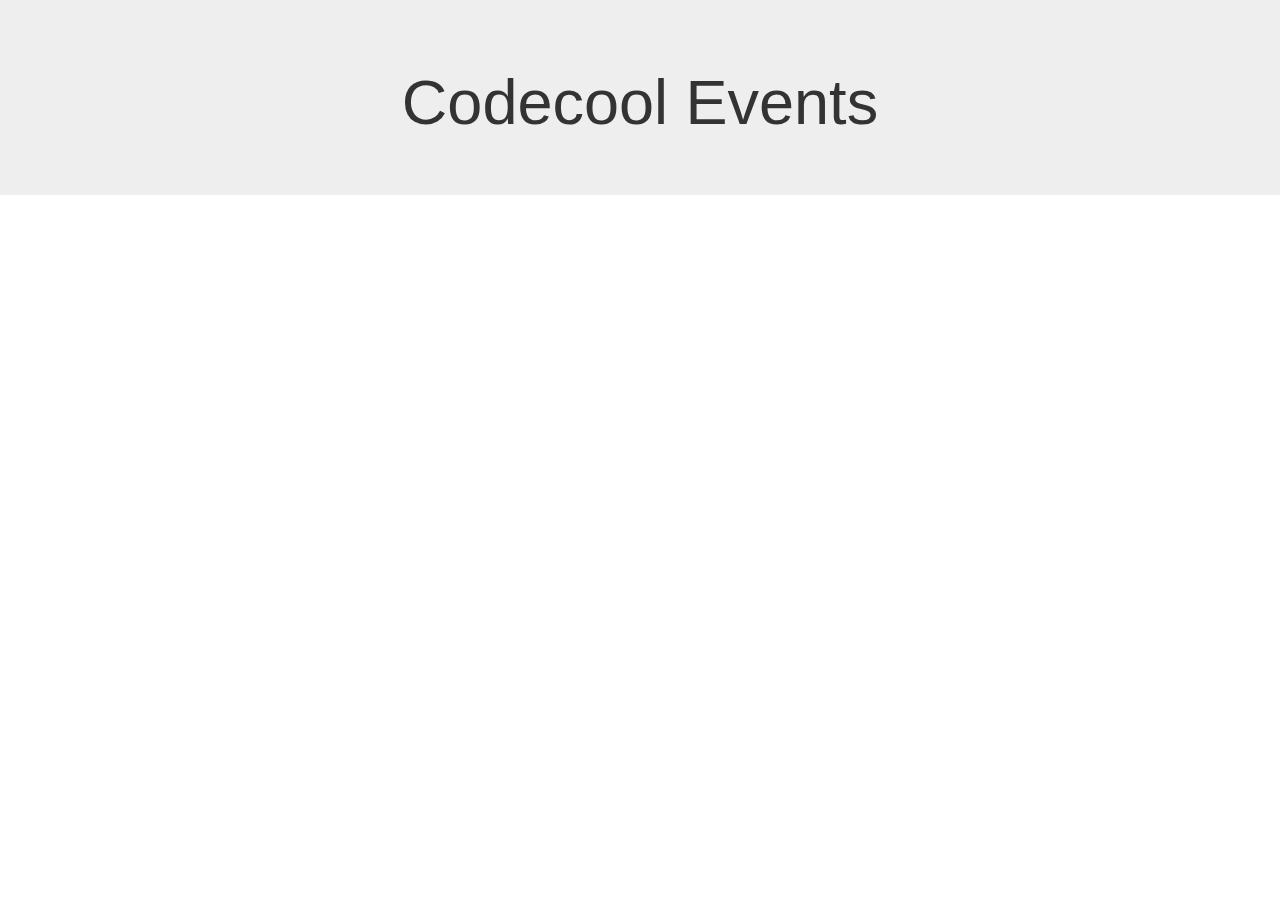
==== target/classes/templates/product/index.html @ 72ce6b5b "Add target/classes files which somehow aren't ignored" ====
<!doctype html>
<html xmlns:th="http://www.thymeleaf.org">
<head>
    <meta charset="UTF-8">
    <meta name="viewport"
          content="width=device-width, user-scalable=no, initial-scale=1.0, maximum-scale=1.0, minimum-scale=1.0">
    <meta http-equiv="X-UA-Compatible" content="ie=edge">
    <title>Codecool events</title>
    <link rel="stylesheet" href="https://maxcdn.bootstrapcdn.com/bootstrap/3.3.7/css/bootstrap.min.css" integrity="sha384-BVYiiSIFeK1dGmJRAkycuHAHRg32OmUcww7on3RYdg4Va+PmSTsz/K68vbdEjh4u" crossorigin="anonymous">
    <link rel="stylesheet" href="/css/main.css">
</head>
<body>

<div class="jumbotron text-center">
    <h1>Codecool Events</h1>
</div>

<div class="container">

    <div id="products" class="row list-group">

        <div class="item col-xs-4 col-lg-4" th:each="event,iterStat : ${eventContainer}">
           <div th:text="${event.name}"></div>

        </div>
    </div>

</div>

<div th:replace="footer :: copy"></div>


</body>
</html>
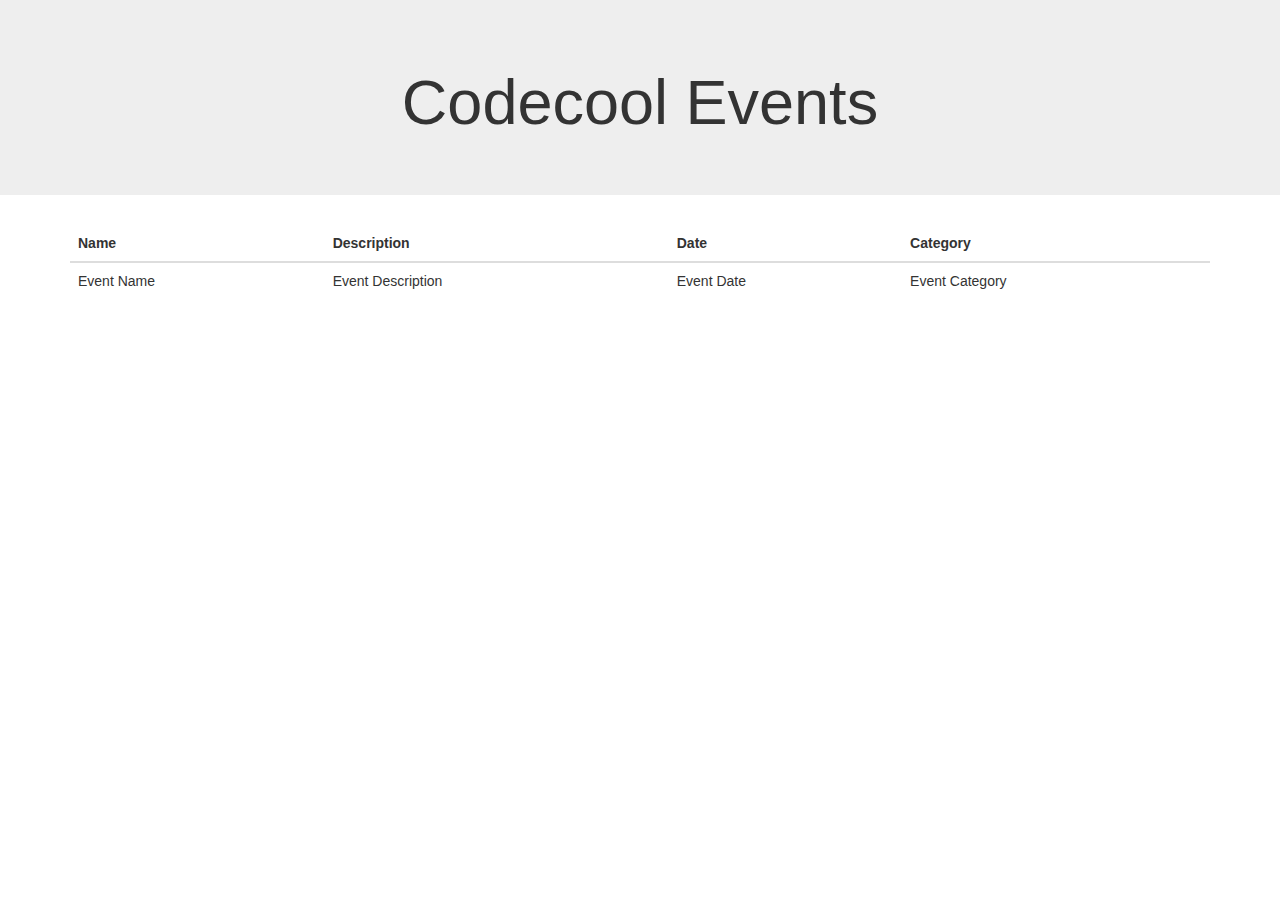
==== commit 2d18cf7a: "Display events as table, center footer text" ====
--- a/target/classes/templates/product/index.html
+++ b/target/classes/templates/product/index.html
@@ -16,19 +16,32 @@
 </div>
 
 <div class="container">
-
+    <table class="table table-hover">
+        <thead>
+        <tr>
+            <th>Name</th>
+            <th>Description</th>
+            <th>Date</th>
+            <th>Category</th>
+        </tr>
+        </thead>
+        <tbody>
+        <tr th:each="event,iterStat : ${eventContainer}">
+            <td th:text="${event.name}">Event Name</td>
+            <td th:text="${event.description}">Event Description</td>
+            <td th:text="${event.date}">Event Date</td>
+            <td th:text="${event.category}">Event Category</td>
+        </tr>
+        </tbody>
+    </table>
     <div id="products" class="row list-group">
-
         <div class="item col-xs-4 col-lg-4" th:each="event,iterStat : ${eventContainer}">
            <div th:text="${event.name}"></div>
-
         </div>
     </div>
-
 </div>
 
 <div th:replace="footer :: copy"></div>
 
-
 </body>
 </html>
